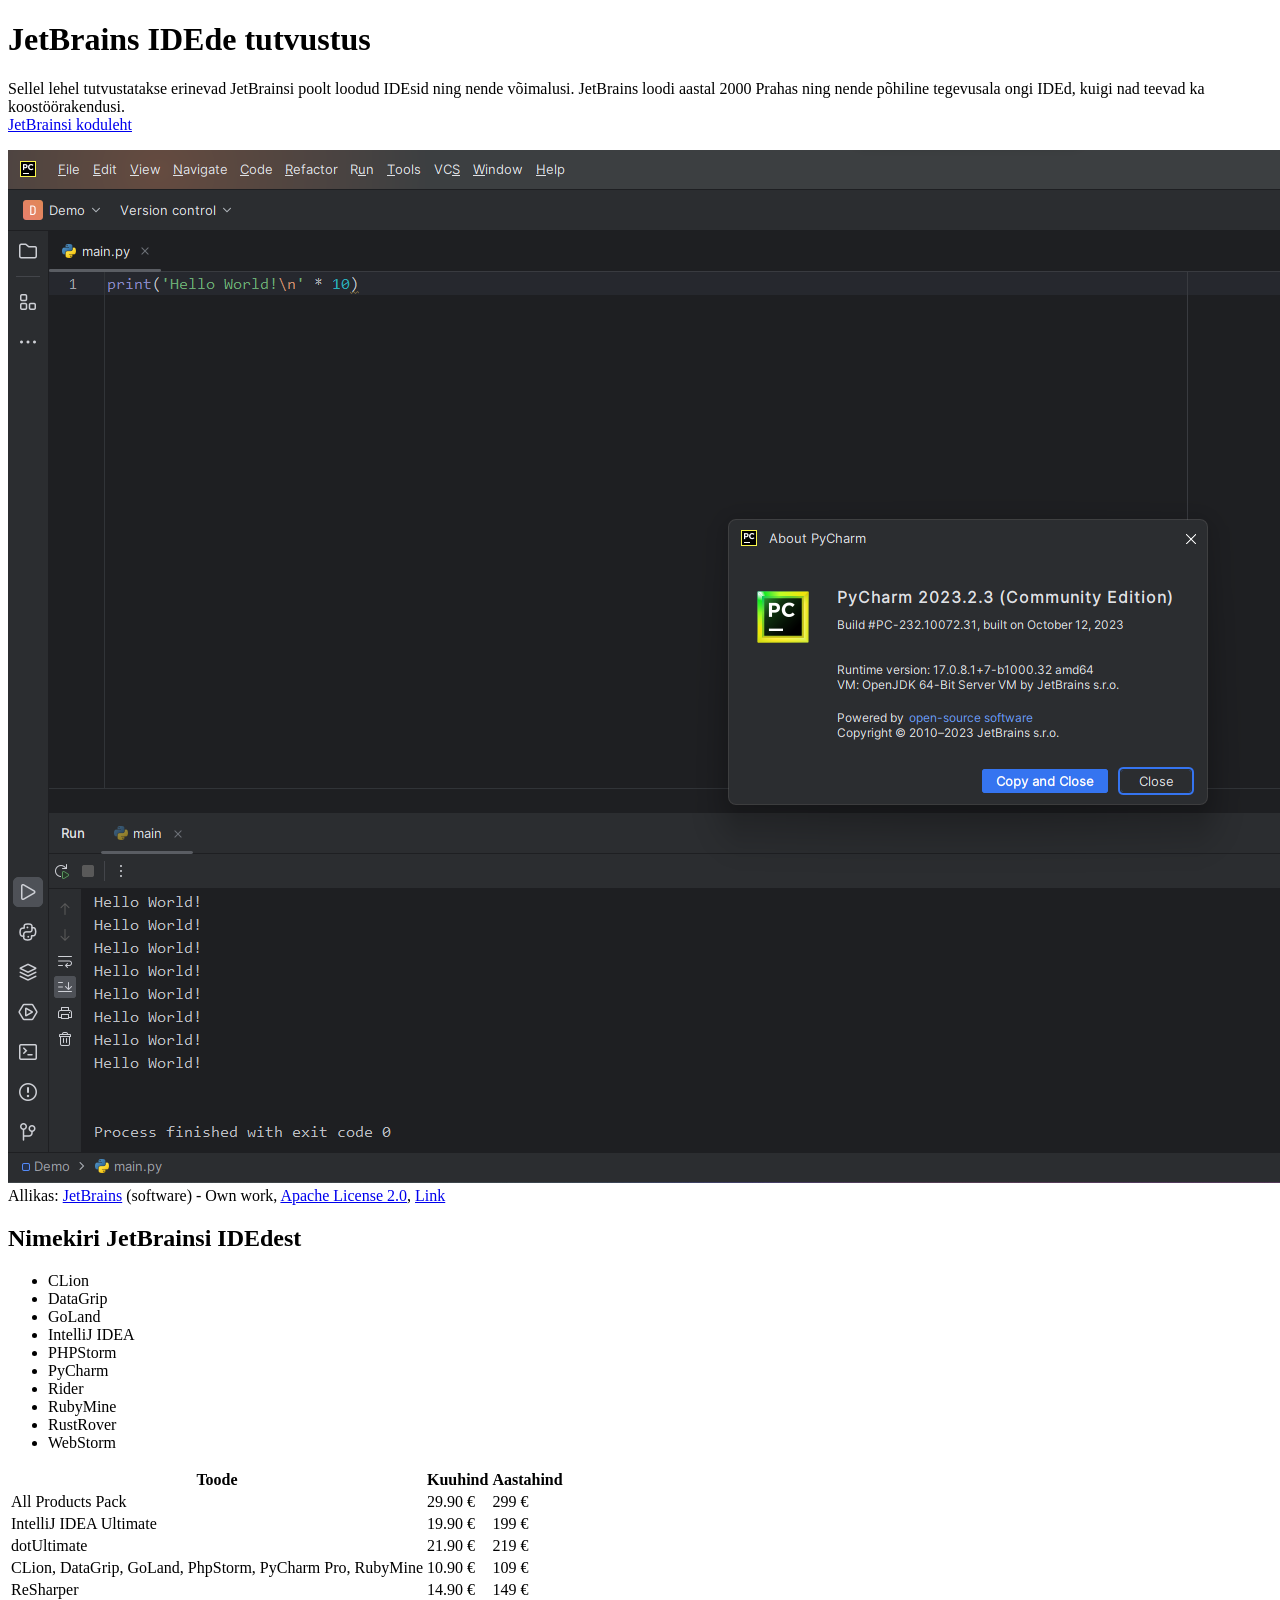
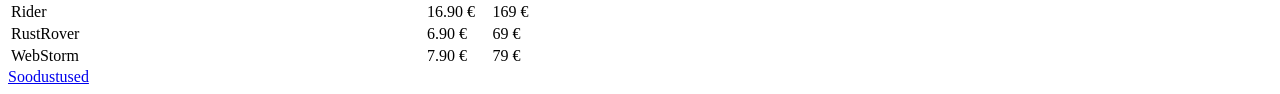
==== index.html @ 40400b85 "Paranda HTML validaatori hoiatused" ====
<!DOCTYPE html>
<html lang="et">
<head>
<title>JetBrains IDEde tutvustus</title>
</head>
<body>

<h1>JetBrains IDEde tutvustus</h1>
<p>
    Sellel lehel tutvustatakse erinevad JetBrainsi poolt loodud IDEsid ning nende võimalusi. JetBrains loodi aastal 2000 Prahas ning nende põhiline tegevusala ongi IDEd, kuigi nad teevad ka koostöörakendusi.<br>
    <a href="https://www.jetbrains.com/" target="_blank">JetBrainsi koduleht</a>
</p>

<img src="PyCharm_IDE_2023_screenshot.png" alt="PyCharm IDE ekraanipilt">
Allikas: <a href="https://en.wikipedia.org/wiki/JetBrains" class="extiw" title="w:JetBrains">JetBrains</a> (software) - <span class="int-own-work" lang="en">Own work</span>, <a href="http://www.apache.org/licenses/LICENSE-2.0" title="Apache License, Version 2.0">Apache License 2.0</a>, <a href="https://commons.wikimedia.org/w/index.php?curid=138989729">Link</a>

<h2>Nimekiri JetBrainsi IDEdest</h2>

<ul>
    <li>CLion</li>
    <li>DataGrip</li>
    <li>GoLand</li>
    <li>IntelliJ IDEA</li>
    <li>PHPStorm</li>
    <li>PyCharm</li>
    <li>Rider</li>
    <li>RubyMine</li>
    <li>RustRover</li>
    <li>WebStorm</li>
</ul>

<table>
    <thead>
        <tr>
            <th>Toode</th>
            <th>Kuuhind</th>
            <th>Aastahind</th>
        </tr>
    </thead>
    <tbody>
        <tr>
            <td>All Products Pack</td>
            <td>29.90 €</td>
            <td>299 €</td>
        </tr>
        <tr>
            <td>IntelliJ IDEA Ultimate</td>
            <td>19.90 €</td>
            <td>199 €</td>
        </tr>
        <tr>
            <td>dotUltimate</td>
            <td>21.90 €</td>
            <td>219 €</td>
        </tr>
        <tr>
            <td>CLion, DataGrip, GoLand, PhpStorm, PyCharm Pro, RubyMine</td>
            <td>10.90 €</td>
            <td>109 €</td>
        </tr>
        <tr>
            <td>ReSharper</td>
            <td>14.90 €</td>
            <td>149 €</td>
        </tr>
        <tr>
            <td>Rider</td>
            <td>16.90 €</td>
            <td>169 €</td>
        </tr>
        <tr>
            <td>RustRover</td>
            <td>6.90 €</td>
            <td>69 €</td>
        </tr>
        <tr>
            <td>WebStorm</td>
            <td>7.90 €</td>
            <td>79 €</td>
        </tr>
    </tbody>
</table>
<a href="soodustused.html">Soodustused</a>
</body>
</html>
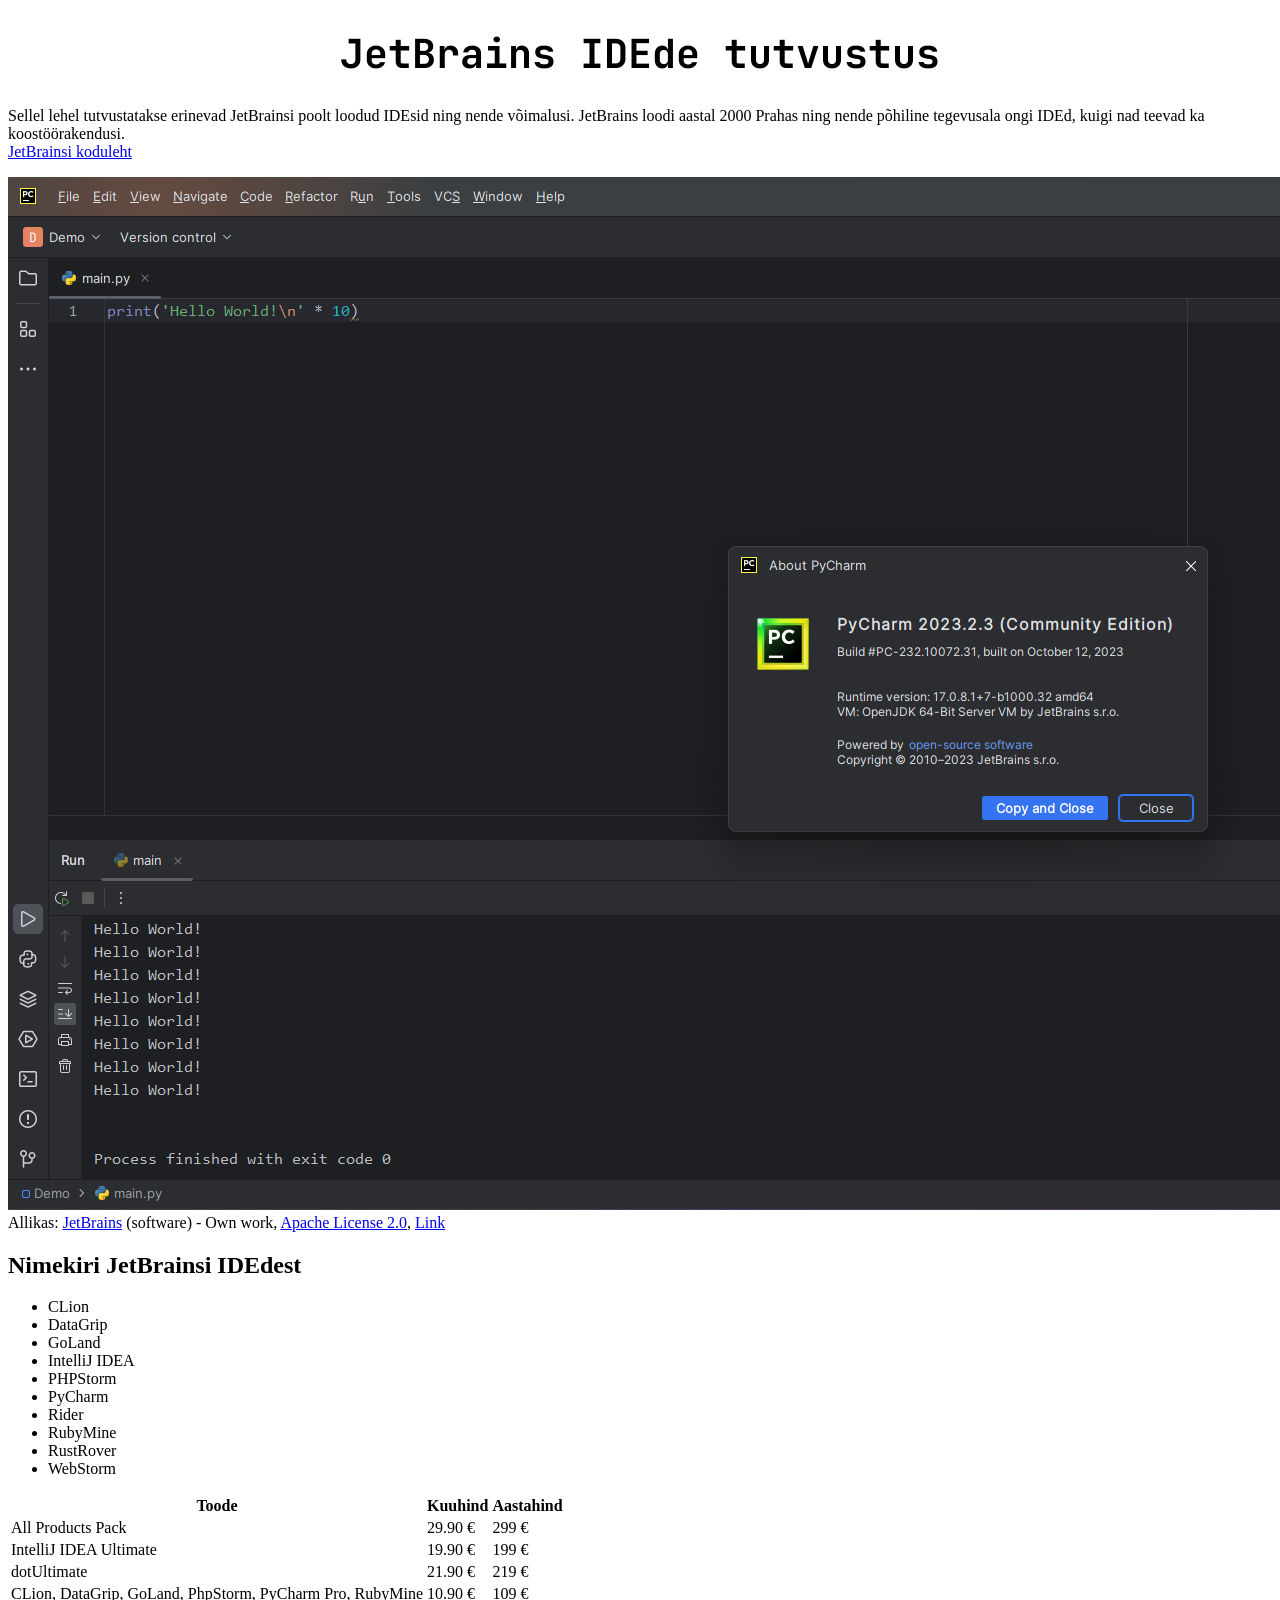
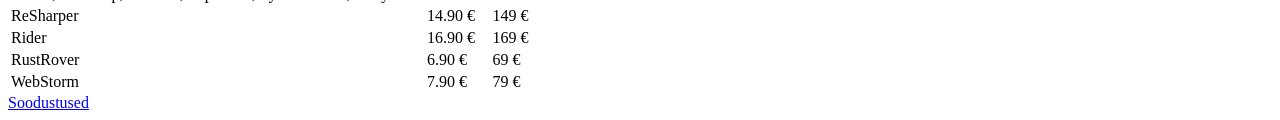
==== commit 4be089aa: "Kohanda index.html pealkirja stiili" ====
--- a/index.html
+++ b/index.html
@@ -1,11 +1,15 @@
 <!DOCTYPE html>
 <html lang="et">
 <head>
-<title>JetBrains IDEde tutvustus</title>
+    <title>JetBrains IDEde tutvustus</title>
+    <link rel="stylesheet" href="style.css">
+    <link rel="preconnect" href="https://fonts.googleapis.com">
+    <link rel="preconnect" href="https://fonts.gstatic.com" crossorigin>
+    <link href="https://fonts.googleapis.com/css2?family=JetBrains+Mono:ital,wght@0,100..800;1,100..800&display=swap" rel="stylesheet">
 </head>
 <body>
 
-<h1>JetBrains IDEde tutvustus</h1>
+<h1 class="title">JetBrains IDEde tutvustus</h1>
 <p>
     Sellel lehel tutvustatakse erinevad JetBrainsi poolt loodud IDEsid ning nende võimalusi. JetBrains loodi aastal 2000 Prahas ning nende põhiline tegevusala ongi IDEd, kuigi nad teevad ka koostöörakendusi.<br>
     <a href="https://www.jetbrains.com/" target="_blank">JetBrainsi koduleht</a>
--- a/style.css
+++ b/style.css
@@ -0,0 +1,5 @@
+.title {
+    font-family: 'JetBrains Mono', monospace;
+    font-size: 2.5rem;
+    text-align: center;
+}
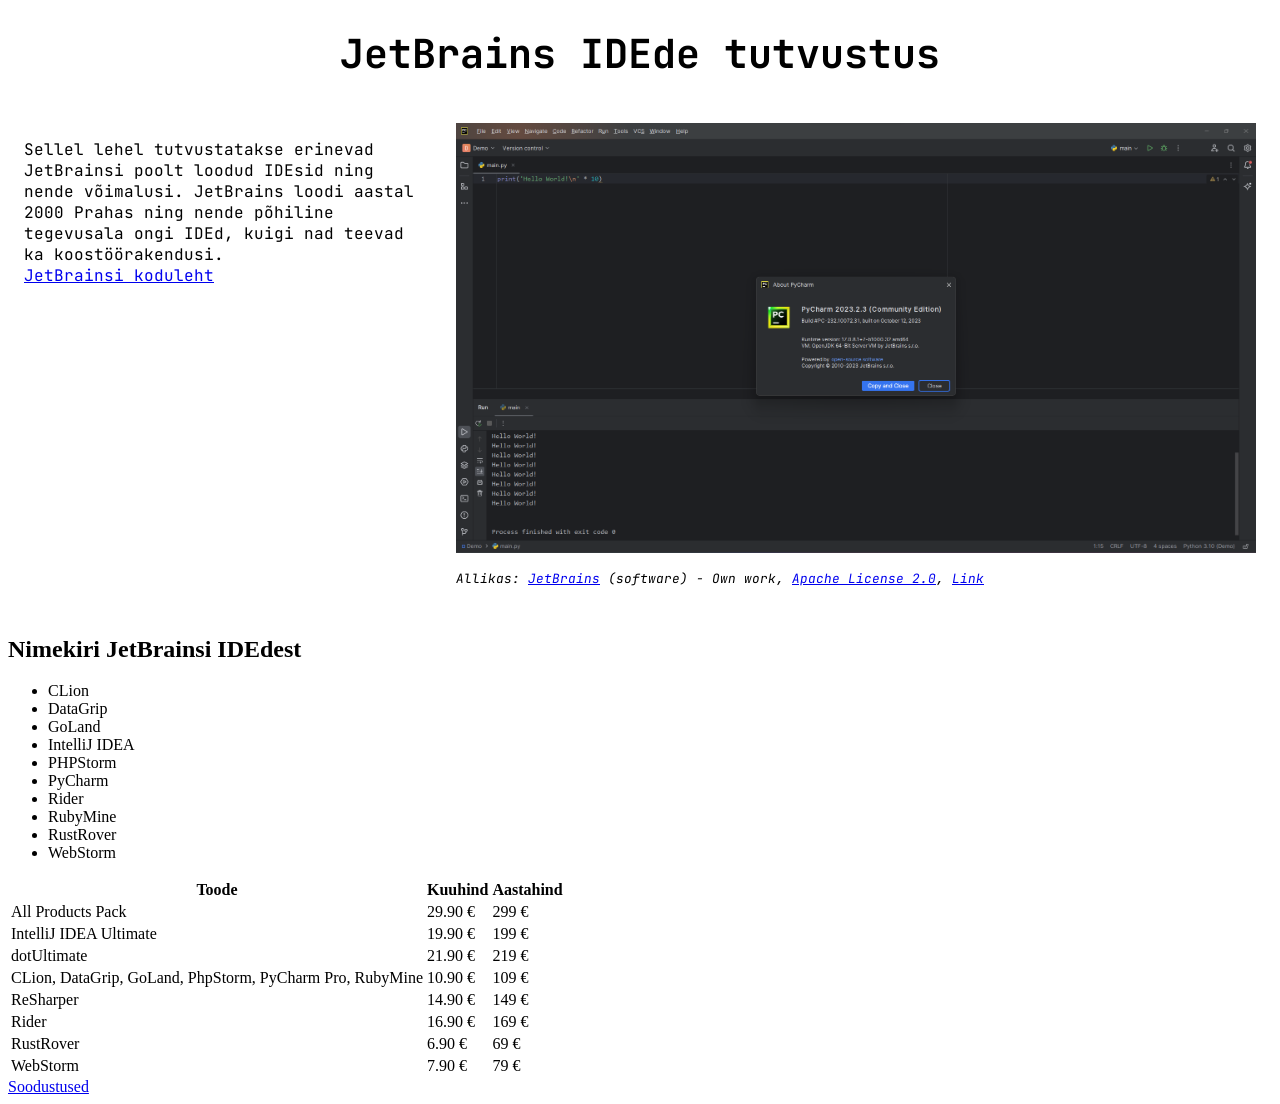
==== commit ce9fa0a7: "Lisa kujundus tutvustusele ning pildile" ====
--- a/index.html
+++ b/index.html
@@ -2,6 +2,7 @@
 <html lang="et">
 <head>
     <title>JetBrains IDEde tutvustus</title>
+    <meta charset="utf-8">
     <link rel="stylesheet" href="style.css">
     <link rel="preconnect" href="https://fonts.googleapis.com">
     <link rel="preconnect" href="https://fonts.gstatic.com" crossorigin>
@@ -10,13 +11,18 @@
 <body>
 
 <h1 class="title">JetBrains IDEde tutvustus</h1>
-<p>
-    Sellel lehel tutvustatakse erinevad JetBrainsi poolt loodud IDEsid ning nende võimalusi. JetBrains loodi aastal 2000 Prahas ning nende põhiline tegevusala ongi IDEd, kuigi nad teevad ka koostöörakendusi.<br>
-    <a href="https://www.jetbrains.com/" target="_blank">JetBrainsi koduleht</a>
-</p>
 
-<img src="PyCharm_IDE_2023_screenshot.png" alt="PyCharm IDE ekraanipilt">
-Allikas: <a href="https://en.wikipedia.org/wiki/JetBrains" class="extiw" title="w:JetBrains">JetBrains</a> (software) - <span class="int-own-work" lang="en">Own work</span>, <a href="http://www.apache.org/licenses/LICENSE-2.0" title="Apache License, Version 2.0">Apache License 2.0</a>, <a href="https://commons.wikimedia.org/w/index.php?curid=138989729">Link</a>
+<div class="columns">
+    <p class="description">
+        Sellel lehel tutvustatakse erinevad JetBrainsi poolt loodud IDEsid ning nende võimalusi. JetBrains loodi aastal 2000 Prahas ning nende põhiline tegevusala ongi IDEd, kuigi nad teevad ka koostöörakendusi.<br>
+        <a href="https://www.jetbrains.com/" target="_blank">JetBrainsi koduleht</a>
+    </p>
+
+    <div class="main-image">
+        <img src="PyCharm_IDE_2023_screenshot.png" alt="PyCharm IDE ekraanipilt">
+        <p class="attribution">Allikas: <a href="https://en.wikipedia.org/wiki/JetBrains" class="extiw" title="w:JetBrains">JetBrains</a> (software) - <span class="int-own-work" lang="en">Own work</span>, <a href="http://www.apache.org/licenses/LICENSE-2.0" title="Apache License, Version 2.0">Apache License 2.0</a>, <a href="https://commons.wikimedia.org/w/index.php?curid=138989729">Link</a></p>
+    </div>
+</div>
 
 <h2>Nimekiri JetBrainsi IDEdest</h2>
 
--- a/style.css
+++ b/style.css
@@ -1,5 +1,27 @@
+p {
+    font-family: 'JetBrains Mono', monospace;
+}
+
 .title {
     font-family: 'JetBrains Mono', monospace;
     font-size: 2.5rem;
     text-align: center;
 }
+
+.columns {
+    display: flex;
+    justify-content: space-between;
+}
+
+.main-image, .description {
+    padding: 1rem;
+}
+
+.main-image img {
+    width: 800px;
+}
+
+.main-image .attribution {
+    font-size: 0.8rem;
+    font-style: italic;
+}
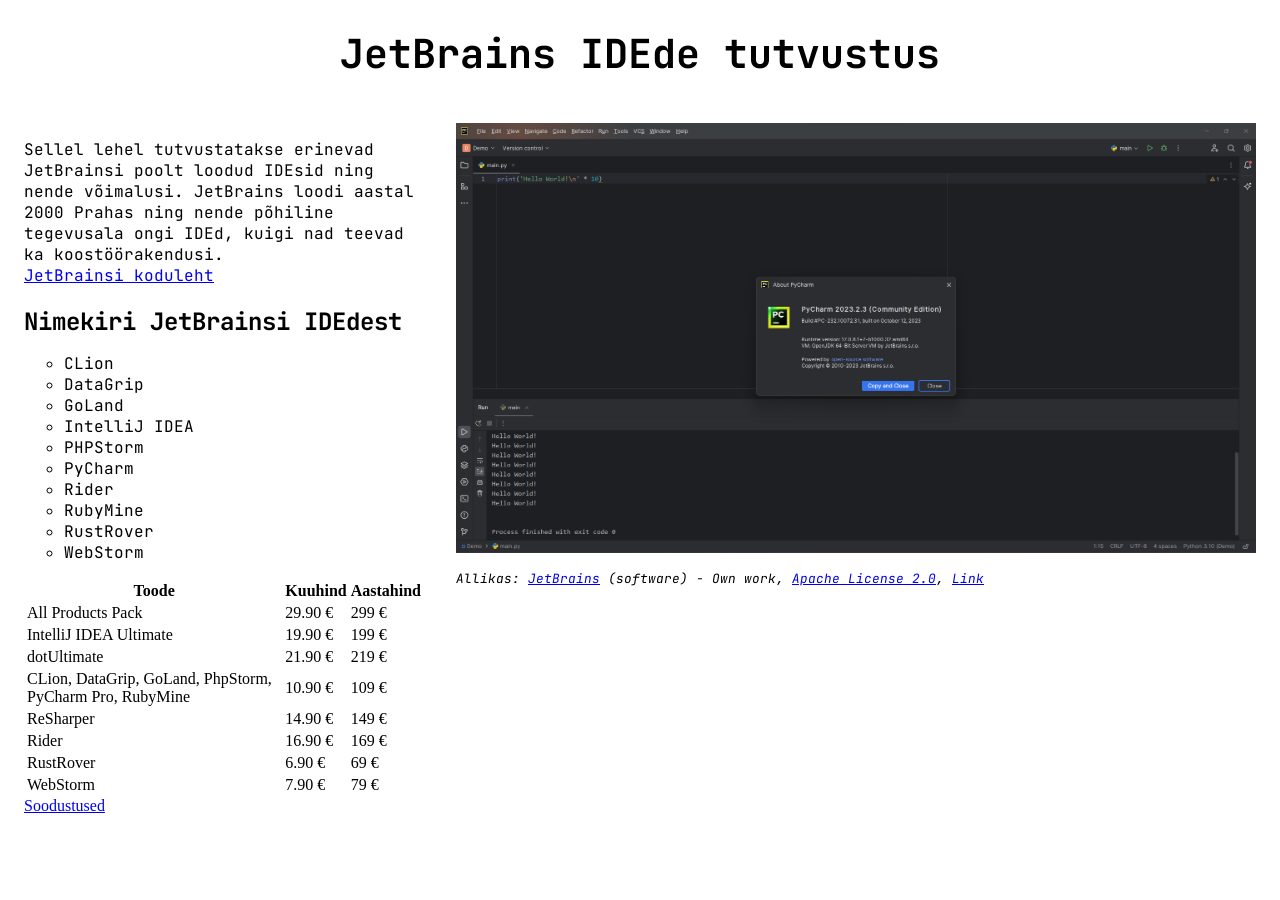
==== commit ae756953: "Kujunda nimekiri ning muuda kogu leht kaheks tulbaks" ====
--- a/index.html
+++ b/index.html
@@ -1,95 +1,105 @@
 <!DOCTYPE html>
 <html lang="et">
+
 <head>
     <title>JetBrains IDEde tutvustus</title>
     <meta charset="utf-8">
     <link rel="stylesheet" href="style.css">
     <link rel="preconnect" href="https://fonts.googleapis.com">
     <link rel="preconnect" href="https://fonts.gstatic.com" crossorigin>
-    <link href="https://fonts.googleapis.com/css2?family=JetBrains+Mono:ital,wght@0,100..800;1,100..800&display=swap" rel="stylesheet">
+    <link href="https://fonts.googleapis.com/css2?family=JetBrains+Mono:ital,wght@0,100..800;1,100..800&display=swap"
+        rel="stylesheet">
 </head>
+
 <body>
 
-<h1 class="title">JetBrains IDEde tutvustus</h1>
+    <h1 class="title">JetBrains IDEde tutvustus</h1>
 
-<div class="columns">
-    <p class="description">
-        Sellel lehel tutvustatakse erinevad JetBrainsi poolt loodud IDEsid ning nende võimalusi. JetBrains loodi aastal 2000 Prahas ning nende põhiline tegevusala ongi IDEd, kuigi nad teevad ka koostöörakendusi.<br>
-        <a href="https://www.jetbrains.com/" target="_blank">JetBrainsi koduleht</a>
-    </p>
+    <div class="columns">
+        <div class="description">
+            <p>
+                Sellel lehel tutvustatakse erinevad JetBrainsi poolt loodud IDEsid ning nende võimalusi. JetBrains loodi
+                aastal 2000 Prahas ning nende põhiline tegevusala ongi IDEd, kuigi nad teevad ka koostöörakendusi.<br>
+                <a href="https://www.jetbrains.com/" target="_blank">JetBrainsi koduleht</a>
+            </p>
 
-    <div class="main-image">
-        <img src="PyCharm_IDE_2023_screenshot.png" alt="PyCharm IDE ekraanipilt">
-        <p class="attribution">Allikas: <a href="https://en.wikipedia.org/wiki/JetBrains" class="extiw" title="w:JetBrains">JetBrains</a> (software) - <span class="int-own-work" lang="en">Own work</span>, <a href="http://www.apache.org/licenses/LICENSE-2.0" title="Apache License, Version 2.0">Apache License 2.0</a>, <a href="https://commons.wikimedia.org/w/index.php?curid=138989729">Link</a></p>
+            <h2 class="subsection-title">Nimekiri JetBrainsi IDEdest</h2>
+
+            <ul>
+                <li>CLion</li>
+                <li>DataGrip</li>
+                <li>GoLand</li>
+                <li>IntelliJ IDEA</li>
+                <li>PHPStorm</li>
+                <li>PyCharm</li>
+                <li>Rider</li>
+                <li>RubyMine</li>
+                <li>RustRover</li>
+                <li>WebStorm</li>
+            </ul>
+
+            <table>
+                <thead>
+                    <tr>
+                        <th>Toode</th>
+                        <th>Kuuhind</th>
+                        <th>Aastahind</th>
+                    </tr>
+                </thead>
+                <tbody>
+                    <tr>
+                        <td>All Products Pack</td>
+                        <td>29.90 €</td>
+                        <td>299 €</td>
+                    </tr>
+                    <tr>
+                        <td>IntelliJ IDEA Ultimate</td>
+                        <td>19.90 €</td>
+                        <td>199 €</td>
+                    </tr>
+                    <tr>
+                        <td>dotUltimate</td>
+                        <td>21.90 €</td>
+                        <td>219 €</td>
+                    </tr>
+                    <tr>
+                        <td>CLion, DataGrip, GoLand, PhpStorm, PyCharm Pro, RubyMine</td>
+                        <td>10.90 €</td>
+                        <td>109 €</td>
+                    </tr>
+                    <tr>
+                        <td>ReSharper</td>
+                        <td>14.90 €</td>
+                        <td>149 €</td>
+                    </tr>
+                    <tr>
+                        <td>Rider</td>
+                        <td>16.90 €</td>
+                        <td>169 €</td>
+                    </tr>
+                    <tr>
+                        <td>RustRover</td>
+                        <td>6.90 €</td>
+                        <td>69 €</td>
+                    </tr>
+                    <tr>
+                        <td>WebStorm</td>
+                        <td>7.90 €</td>
+                        <td>79 €</td>
+                    </tr>
+                </tbody>
+            </table>
+            <a href="soodustused.html">Soodustused</a>
+        </div>
+
+        <div class="main-image">
+            <img src="PyCharm_IDE_2023_screenshot.png" alt="PyCharm IDE ekraanipilt">
+            <p class="attribution">Allikas: <a href="https://en.wikipedia.org/wiki/JetBrains" class="extiw"
+                    title="w:JetBrains">JetBrains</a> (software) - <span class="int-own-work" lang="en">Own work</span>,
+                <a href="http://www.apache.org/licenses/LICENSE-2.0" title="Apache License, Version 2.0">Apache License
+                    2.0</a>, <a href="https://commons.wikimedia.org/w/index.php?curid=138989729">Link</a></p>
+        </div>
     </div>
-</div>
+</body>
 
-<h2>Nimekiri JetBrainsi IDEdest</h2>
-
-<ul>
-    <li>CLion</li>
-    <li>DataGrip</li>
-    <li>GoLand</li>
-    <li>IntelliJ IDEA</li>
-    <li>PHPStorm</li>
-    <li>PyCharm</li>
-    <li>Rider</li>
-    <li>RubyMine</li>
-    <li>RustRover</li>
-    <li>WebStorm</li>
-</ul>
-
-<table>
-    <thead>
-        <tr>
-            <th>Toode</th>
-            <th>Kuuhind</th>
-            <th>Aastahind</th>
-        </tr>
-    </thead>
-    <tbody>
-        <tr>
-            <td>All Products Pack</td>
-            <td>29.90 €</td>
-            <td>299 €</td>
-        </tr>
-        <tr>
-            <td>IntelliJ IDEA Ultimate</td>
-            <td>19.90 €</td>
-            <td>199 €</td>
-        </tr>
-        <tr>
-            <td>dotUltimate</td>
-            <td>21.90 €</td>
-            <td>219 €</td>
-        </tr>
-        <tr>
-            <td>CLion, DataGrip, GoLand, PhpStorm, PyCharm Pro, RubyMine</td>
-            <td>10.90 €</td>
-            <td>109 €</td>
-        </tr>
-        <tr>
-            <td>ReSharper</td>
-            <td>14.90 €</td>
-            <td>149 €</td>
-        </tr>
-        <tr>
-            <td>Rider</td>
-            <td>16.90 €</td>
-            <td>169 €</td>
-        </tr>
-        <tr>
-            <td>RustRover</td>
-            <td>6.90 €</td>
-            <td>69 €</td>
-        </tr>
-        <tr>
-            <td>WebStorm</td>
-            <td>7.90 €</td>
-            <td>79 €</td>
-        </tr>
-    </tbody>
-</table>
-<a href="soodustused.html">Soodustused</a>
-</body>
-</html>
+</html>
--- a/style.css
+++ b/style.css
@@ -6,6 +6,12 @@
     font-family: 'JetBrains Mono', monospace;
     font-size: 2.5rem;
     text-align: center;
+}
+
+.subsection-title {
+    font-family: 'JetBrains Mono', monospace;
+    font-size: 1.5rem;
+    margin-bottom: 0;
 }
 
 .columns {
@@ -25,3 +31,11 @@
     font-size: 0.8rem;
     font-style: italic;
 }
+
+ul {
+    list-style: circle;
+}
+
+ul li {
+    font-family: 'JetBrains Mono', monospace;
+}
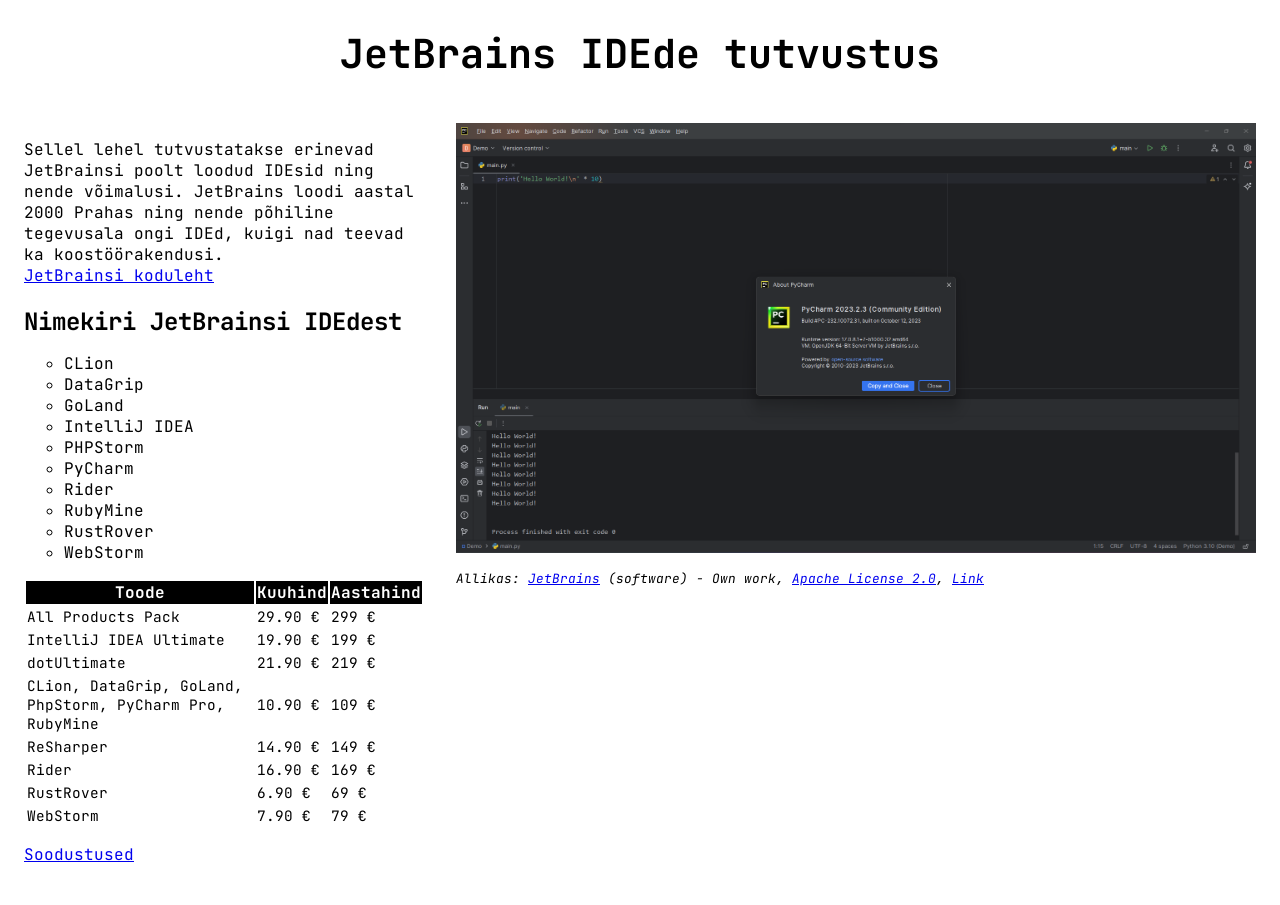
==== commit 54f1e647: "Kujunda tabel" ====
--- a/index.html
+++ b/index.html
@@ -89,7 +89,7 @@
                     </tr>
                 </tbody>
             </table>
-            <a href="soodustused.html">Soodustused</a>
+            <p><a href="soodustused.html">Soodustused</a></p>
         </div>
 
         <div class="main-image">
--- a/style.css
+++ b/style.css
@@ -39,3 +39,19 @@
 ul li {
     font-family: 'JetBrains Mono', monospace;
 }
+
+table {
+    font-family: 'JetBrains Mono', monospace;
+}
+
+table thead {
+    background-color: black;
+    color: white;
+    font-optical-sizing: auto;
+    font-weight: 800;
+    font-style: normal;
+}
+
+table tbody {
+    font-size: 0.9rem;
+}
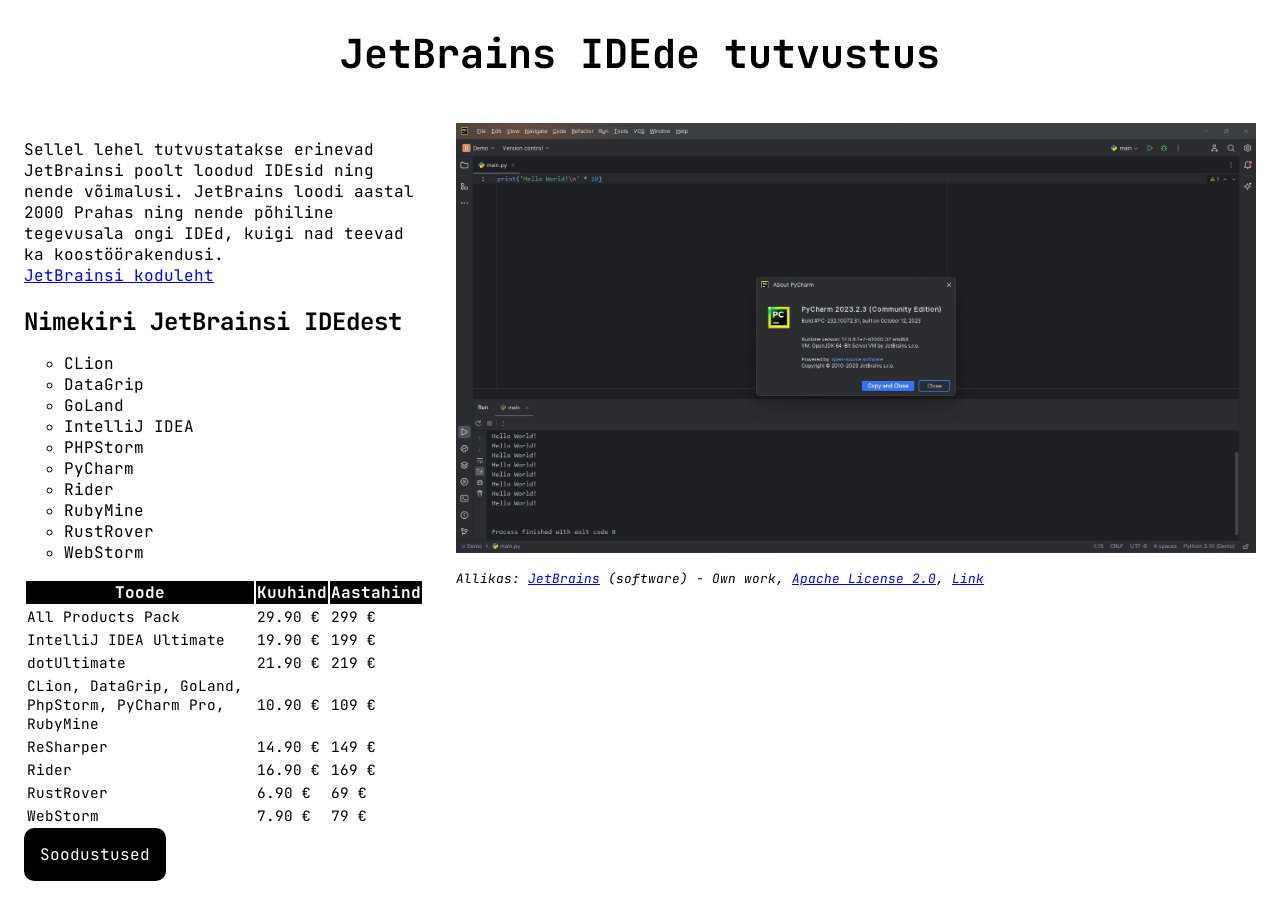
==== commit 54c7ae58: "Muuda teisele lehele suunav link nupuks" ====
--- a/index.html
+++ b/index.html
@@ -89,7 +89,7 @@
                     </tr>
                 </tbody>
             </table>
-            <p><a href="soodustused.html">Soodustused</a></p>
+            <p><a class="button" href="soodustused.html">Soodustused</a></p>
         </div>
 
         <div class="main-image">
--- a/style.css
+++ b/style.css
@@ -55,3 +55,15 @@
 table tbody {
     font-size: 0.9rem;
 }
+
+a.button {
+    background-color: black;
+    color: white;
+    padding: 1rem;
+    border-radius: 10px;
+    text-decoration: none;
+}
+
+a.button:hover {
+    background-color: #343434;
+}
